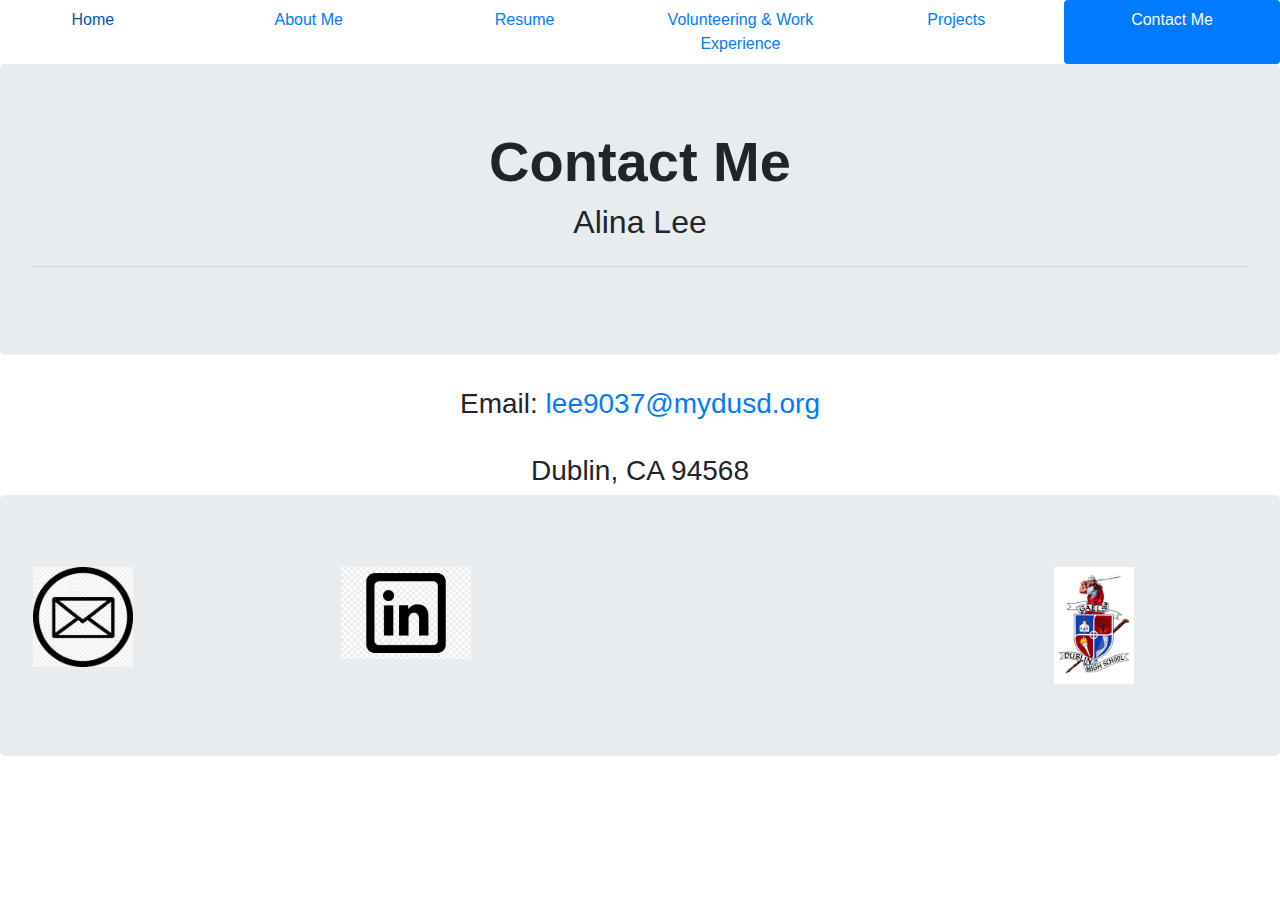
==== contactme.html @ 909fbb4f "My first commit" ====
<!DOCTYPE html>
<html lang="en">
    <head>
        <link href="bootstrap-4.1.2-dist/css/bootstrap.css" rel="stylesheet" type="text/css">
        <meta charset="utf-8">
        <title>Home Page</title>
    </head>
    <body>
        <header> <!-- navigation -->
            <div class="row">
                <nav class="nav nav-pills nav-justified col-sm-12 text-center" role="navigation">
                    <a class="nav-item nav-link" href="index.html">Home</a>
                    <a class="nav-item nav-link" href="Lee_AboutMe.html">About Me</a>
                    <a class="nav-item nav-link" href="resume.html">Resume</a>
                    <a class="nav-item nav-link" href="volunteerworkexp.html">Volunteering & Work Experience</a>
                    <a class="nav-item nav-link" href="projects.html">Projects</a>
                    <a class="nav-item nav-link active" href="contactme.html">Contact Me</a>
                </nav>
            </div>
        </header>
        
        <div class="jumbotron"> <!-- title for contact me -->
            <h1 class="display-4 text-center font-weight-bold">Contact Me</h1>
            <h2 class="text-center">Alina Lee</h2>
            <hr class="my-4">
        </div>
        <div class="container">
            <h3 class="text-center">Email: <a href=mailto:lee9037@mydusd.org>lee9037@mydusd.org </a><br><br>Dublin, CA 94568</h3>
        </div>
        <footer class="jumbotron"> <!-- contacting me -->
            <div class="row">
                <nav class="nav nav-pills nav-justified  col-sm-12" role="navigation">
                    <a class="nav-item nav-link" href="mailto:lee9037@mydusd.org" target="_blank"><img src="Images/email.png" align="left" width=100 /></a>
                    <a class="nav-item nav-link" href="https://www.linkedin.com" target="_blank"><img src="Images/linked.jpg" align="left" width=130 /></a>
                    <a class="nav-item nav-link" href=""></a>
                    <a class="nav-item nav-link" href="https://www.dublin.k12.ca.us/dhs" target="_blank"><img src="Images/dhs.jpg" align="center" width=80 /></a>
                </nav>
            </div>
        </footer>
    </body>
</html>
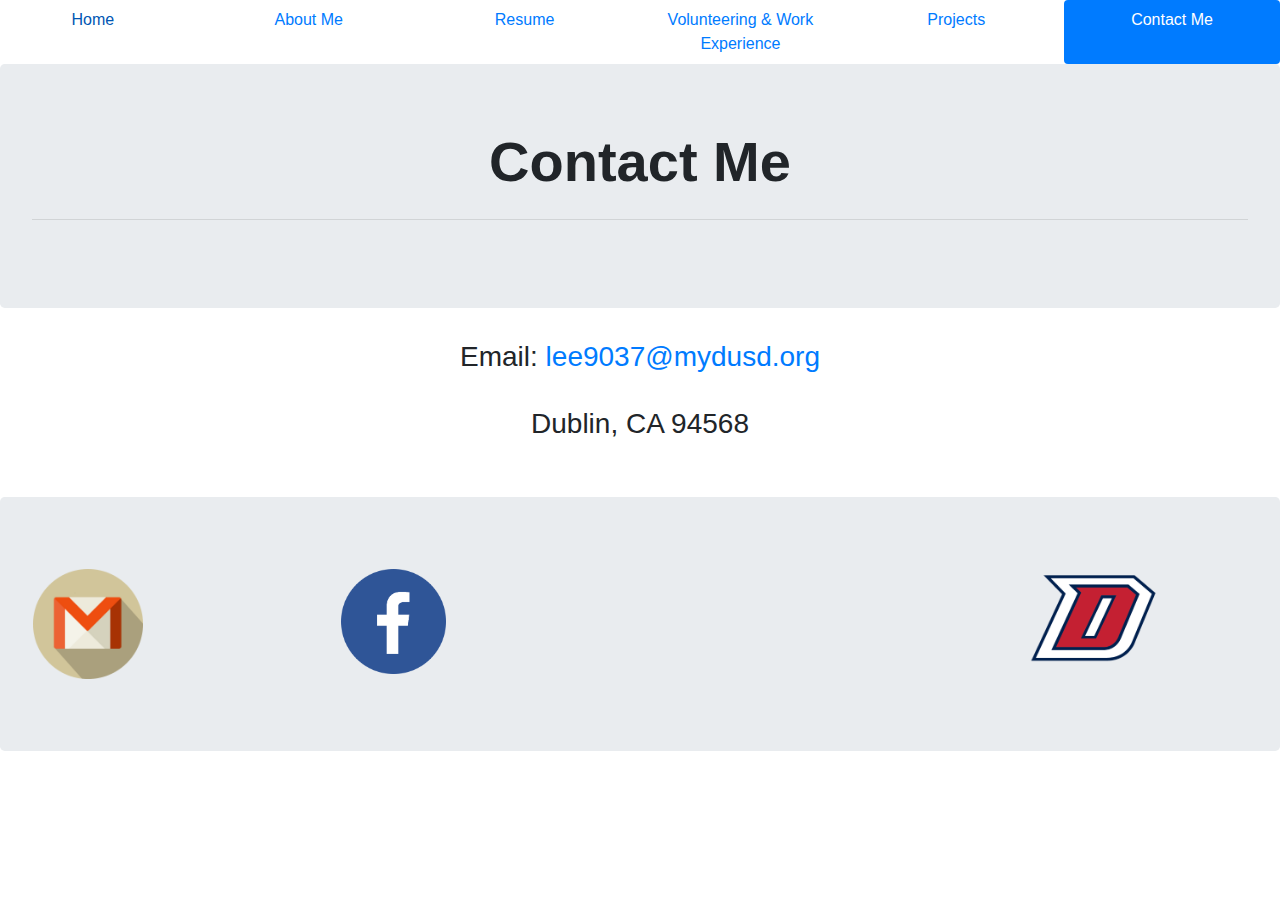
==== commit c9421bbc: "second commit" ====
--- a/contactme.html
+++ b/contactme.html
@@ -21,19 +21,19 @@
         
         <div class="jumbotron"> <!-- title for contact me -->
             <h1 class="display-4 text-center font-weight-bold">Contact Me</h1>
-            <h2 class="text-center">Alina Lee</h2>
             <hr class="my-4">
         </div>
         <div class="container">
             <h3 class="text-center">Email: <a href=mailto:lee9037@mydusd.org>lee9037@mydusd.org </a><br><br>Dublin, CA 94568</h3>
+            <br><br>
         </div>
         <footer class="jumbotron"> <!-- contacting me -->
             <div class="row">
                 <nav class="nav nav-pills nav-justified  col-sm-12" role="navigation">
-                    <a class="nav-item nav-link" href="mailto:lee9037@mydusd.org" target="_blank"><img src="Images/email.png" align="left" width=100 /></a>
-                    <a class="nav-item nav-link" href="https://www.linkedin.com" target="_blank"><img src="Images/linked.jpg" align="left" width=130 /></a>
+                    <a class="nav-item nav-link" href="mailto:lee9037@mydusd.org" target="_blank"><img src="Images/emailtrans.png" align="left" width=110 /></a>
+                    <a class="nav-item nav-link" href="https://www.facebook.com" target="_blank"><img src="Images/facebook.png" align="left" width=105 /></a>
                     <a class="nav-item nav-link" href=""></a>
-                    <a class="nav-item nav-link" href="https://www.dublin.k12.ca.us/dhs" target="_blank"><img src="Images/dhs.jpg" align="center" width=80 /></a>
+                    <a class="nav-item nav-link" href="https://www.dublin.k12.ca.us/dhs" target="_blank"><img src="Images/dhslogo.png" align="center" width=130 /></a>
                 </nav>
             </div>
         </footer>
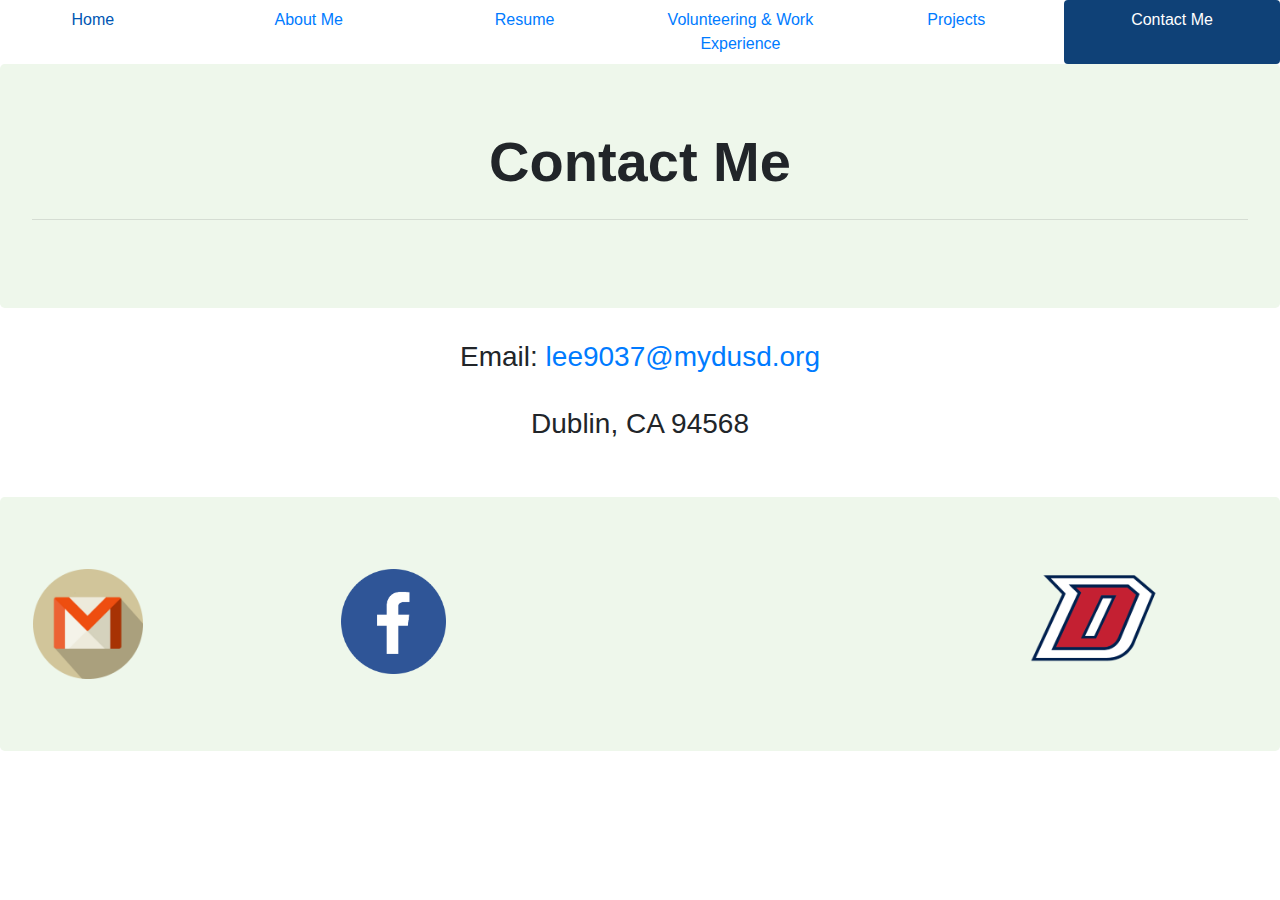
==== commit f6851f8c: "third commit" ====
--- a/contactme.html
+++ b/contactme.html
@@ -18,7 +18,6 @@
                 </nav>
             </div>
         </header>
-        
         <div class="jumbotron"> <!-- title for contact me -->
             <h1 class="display-4 text-center font-weight-bold">Contact Me</h1>
             <hr class="my-4">
